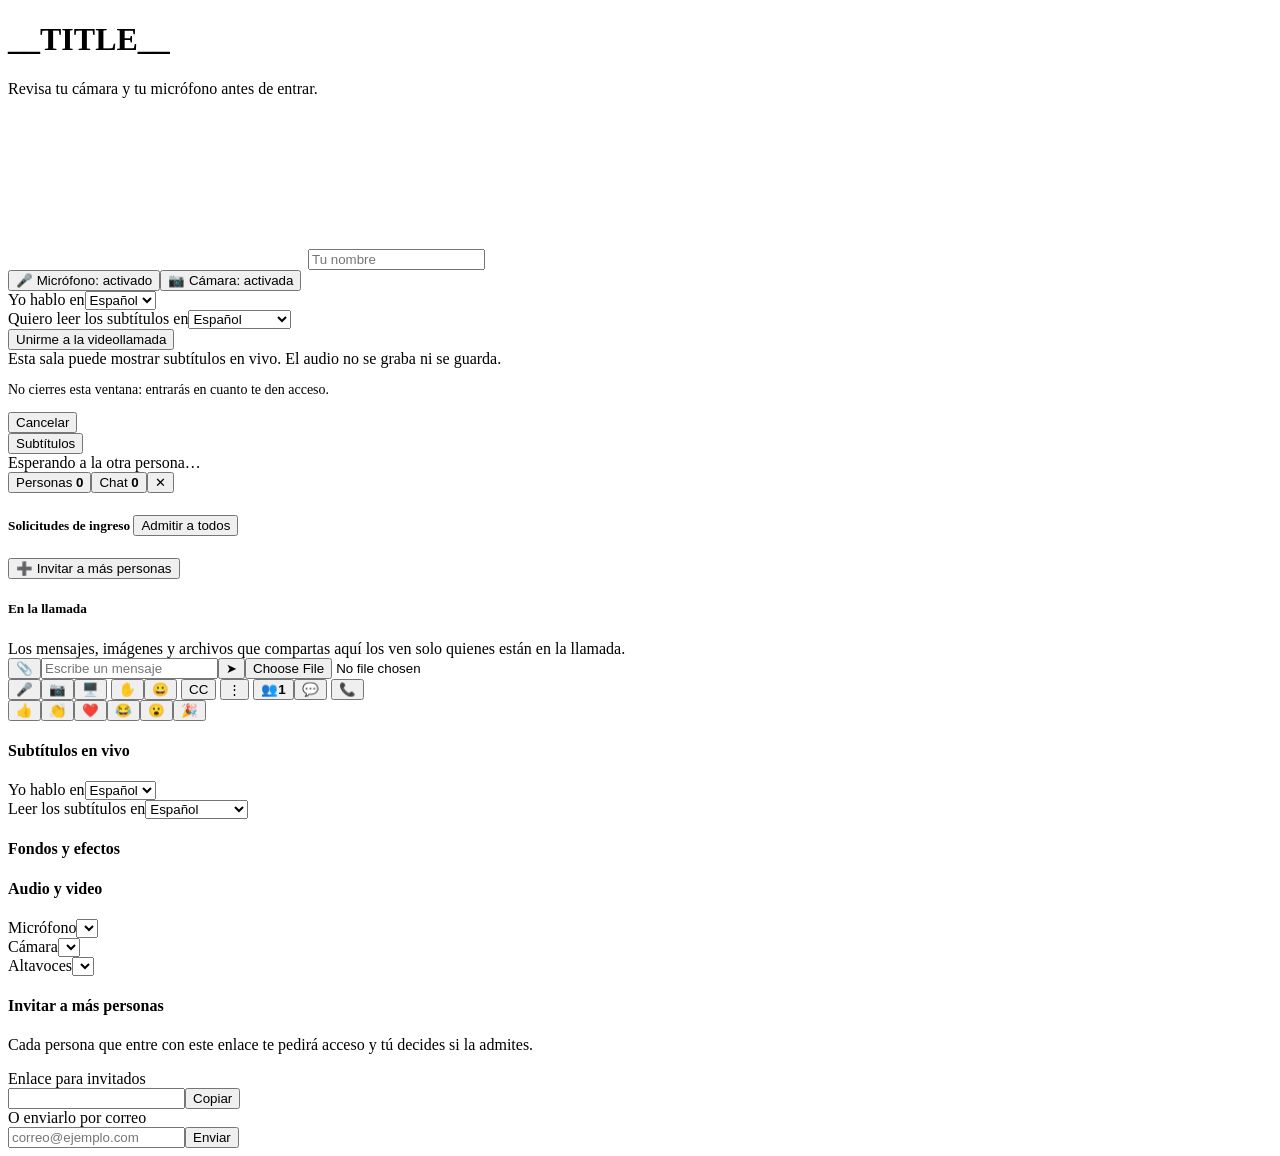
==== hub-service/app/meet_assets/room.html @ 5dffab69 "Sala de videollamada tipo Meet: invitar a más personas, pantalla compartida centrada, panel lateral " ====
<!doctype html><html lang="es"><head><meta charset="utf-8"><meta name="viewport" content="width=device-width,initial-scale=1,viewport-fit=cover">
<meta name="robots" content="noindex"><title>__TITLE__</title>
<link rel="stylesheet" href="_/assets/room.css?v=__V__"></head><body>
<div id="lobby"><div class="card"><h1>__TITLE__</h1><p>Revisa tu cámara y tu micrófono antes de entrar.</p>
<div id="lf"><p id="hi" class="hide" style="font-size:17px;font-weight:600;margin:0 0 10px"></p><video id="prev" autoplay playsinline muted></video><input id="nm" type="text" placeholder="Tu nombre" maxlength="60" autocomplete="name">
<div class="row"><button class="tg" id="tm">🎤 Micrófono: activado</button><button class="tg" id="tc">📷 Cámara: activada</button></div>
<div id="lgs" class="hide"><div class="lg"><span>Yo hablo en</span><select id="sp"><option value="es">Español</option><option value="en">English</option></select></div><div class="lg"><span>Quiero leer los subtítulos en</span><select id="rd"><option value="es">Español</option><option value="en">English</option><option value="off">Sin subtítulos</option></select></div></div>
<button class="go" id="go">Unirme a la videollamada</button><div id="err"></div><div id="note">Esta sala puede mostrar subtítulos en vivo. El audio no se graba ni se guarda.</div></div>
<div id="wr" class="hide"><div class="sp"></div><p id="wrt" style="margin:14px 0 4px;font-weight:600"></p><p style="color:var(--mut);font-size:14px;margin:0 0 14px">No cierres esta ventana: entrarás en cuanto te den acceso.</p><button class="tg" id="wrx">Cancelar</button></div></div></div>

<div id="room" class="hide">
  <div id="top"><span id="ttl"></span><span class="tr"><button id="langb" class="pill hide" title="Idioma en que hablas y en el que lees los subtítulos">Subtítulos</button><span id="cnt"></span></span></div>
  <div id="main">
    <div id="stage"><div id="grid"></div><div id="subs"></div><div id="wait">Esperando a la otra persona…</div><div id="rx"></div><div id="toast"></div></div>
    <aside id="side" class="hide">
      <div class="stabs"><button data-t="people" class="on">Personas <b id="pbadge" class="hide">0</b></button><button data-t="chat">Chat <b id="cbadge" class="hide">0</b></button><button id="sx" title="Cerrar">✕</button></div>
      <div id="p-people" class="pane">
        <div id="reqs" class="hide"><h5>Solicitudes de ingreso <button id="admitall" class="mini">Admitir a todos</button></h5><div id="reqlist"></div></div>
        <div class="inv"><button id="invb" class="mini big">➕ Invitar a más personas</button></div>
        <h5>En la llamada</h5><div id="plist"></div>
      </div>
      <div id="p-chat" class="pane hide"><div id="msgs"><div class="ch-empty">Los mensajes, imágenes y archivos que compartas aquí los ven solo quienes están en la llamada.</div></div>
        <div id="cform"><button id="attb" class="ib" title="Adjuntar un archivo o imagen">📎</button><input id="cin" type="text" placeholder="Escribe un mensaje" maxlength="2000" autocomplete="off"><button id="csend" class="ib pri" title="Enviar">➤</button><input id="cfile" type="file" class="hide"></div></div>
    </aside>
  </div>
  <div id="bar">
    <button class="cb" id="bm" title="Micrófono">🎤</button><button class="cb" id="bc" title="Cámara">📷</button><button class="cb" id="bs" title="Compartir pantalla">🖥️</button>
    <button class="cb" id="bh" title="Levantar la mano">✋</button><button class="cb" id="br" title="Reacciones">😀</button>
    <button class="cb hide on" id="bcc" title="Subtítulos">CC</button>
    <button class="cb" id="bmore" title="Más opciones">⋮</button>
    <button class="cb" id="bp" title="Personas">👥<b id="pcount">1</b></button><button class="cb" id="bch" title="Chat de la llamada">💬<b id="cdot" class="hide"></b></button>
    <button class="cb end" id="be" title="Salir de la llamada">📞</button>
  </div>
  <div id="rxp" class="pop hide"><button>👍</button><button>👏</button><button>❤️</button><button>😂</button><button>😮</button><button>🎉</button></div>
  <div id="lgp" class="pop hide"><h4>Subtítulos en vivo</h4><div class="lg"><span>Yo hablo en</span><select id="sp2"><option value="es">Español</option><option value="en">English</option></select></div><div class="lg"><span>Leer los subtítulos en</span><select id="rd2"><option value="es">Español</option><option value="en">English</option><option value="off">Sin subtítulos</option></select></div></div>
  <div id="more" class="pop hide"></div>
  <div id="bgp" class="pop wide hide"><h4>Fondos y efectos</h4><div id="bgl"></div><div id="bgm" class="mut"></div></div>
  <div id="devp" class="pop wide hide"><h4>Audio y video</h4><div class="lg"><span>Micrófono</span><select id="d-mic"></select></div><div class="lg"><span>Cámara</span><select id="d-cam"></select></div><div class="lg"><span>Altavoces</span><select id="d-spk"></select></div></div>
  <div id="invp" class="pop wide hide"><h4>Invitar a más personas</h4><p class="mut">Cada persona que entre con este enlace te pedirá acceso y tú decides si la admites.</p>
    <div class="lg"><span>Enlace para invitados</span><div class="irow"><input id="invurl" type="text" readonly><button id="invcopy" class="mini">Copiar</button></div></div>
    <div class="lg"><span>O enviarlo por correo</span><div class="irow"><input id="invto" type="text" placeholder="correo@ejemplo.com"><button id="invsend" class="mini">Enviar</button></div></div><div id="invmsg" class="mut"></div></div>
</div>
<script>window.__ROOM={code:"__CODE__",guest:__GUEST__,subs:__SUBS__,v:"__V__"};</script>
<script src="_/lk.js"></script><script src="_/assets/room.js?v=__V__"></script>
</body></html>
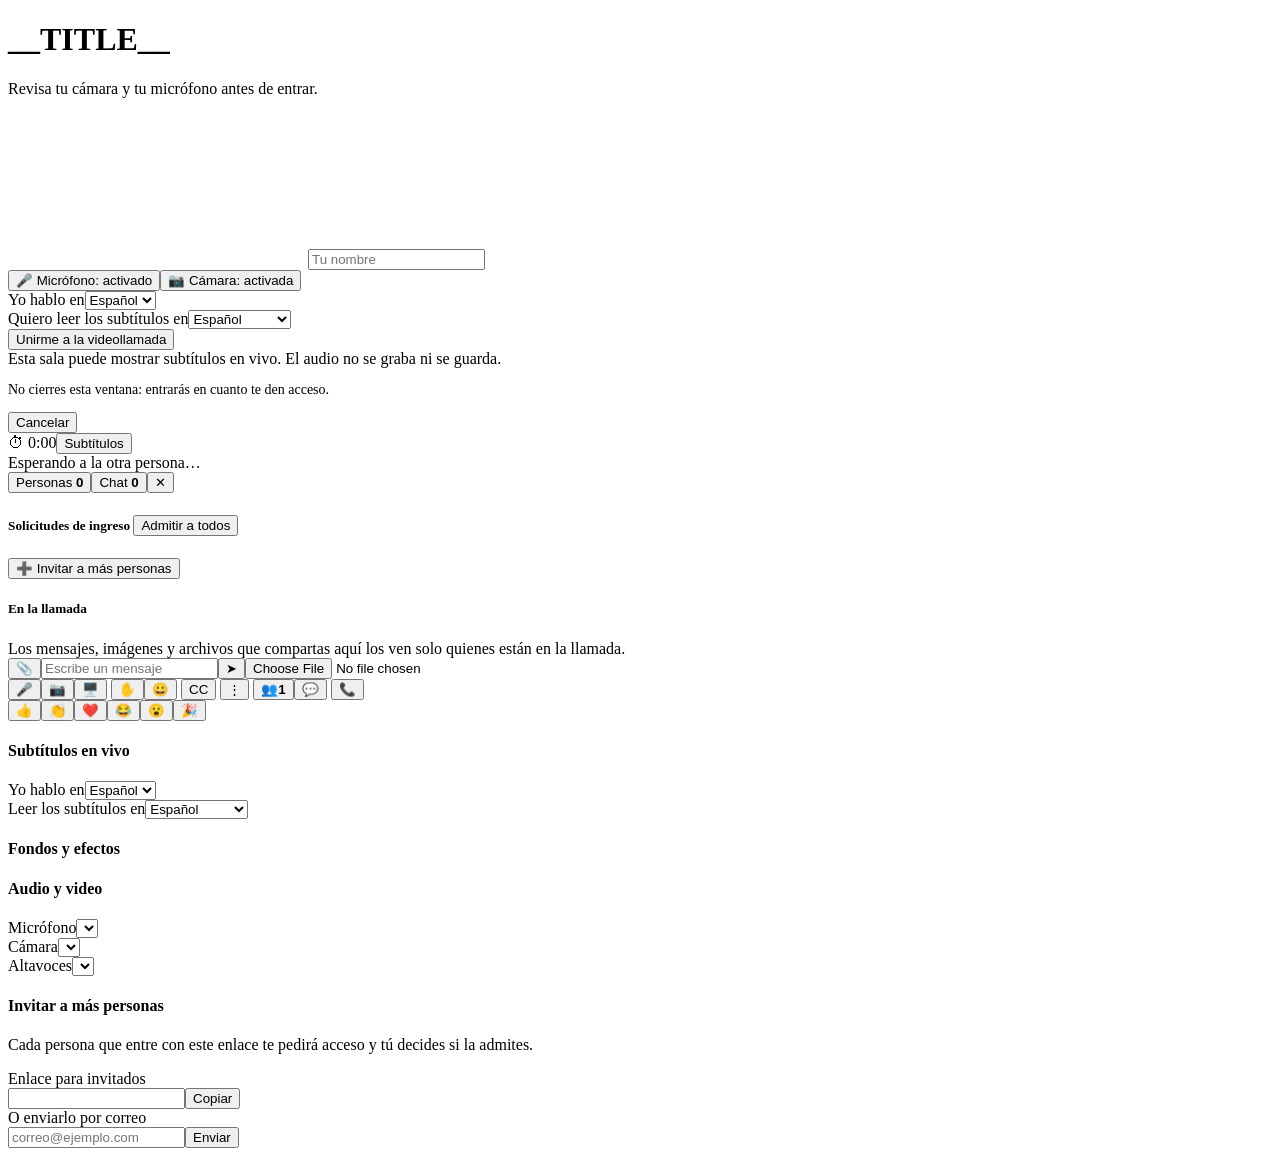
==== commit ef4606d1: "Videollamada: reloj con el tiempo real de la llamada y botones de silenciar y sacar participantes en" ====
--- a/hub-service/app/meet_assets/room.html
+++ b/hub-service/app/meet_assets/room.html
@@ -9,7 +9,7 @@
 <div id="wr" class="hide"><div class="sp"></div><p id="wrt" style="margin:14px 0 4px;font-weight:600"></p><p style="color:var(--mut);font-size:14px;margin:0 0 14px">No cierres esta ventana: entrarás en cuanto te den acceso.</p><button class="tg" id="wrx">Cancelar</button></div></div></div>
 
 <div id="room" class="hide">
-  <div id="top"><span id="ttl"></span><span class="tr"><button id="langb" class="pill hide" title="Idioma en que hablas y en el que lees los subtítulos">Subtítulos</button><span id="cnt"></span></span></div>
+  <div id="top"><span id="ttl"></span><span class="tr"><span id="clock" title="Tiempo que lleva la llamada">⏱ 0:00</span><button id="langb" class="pill hide" title="Idioma en que hablas y en el que lees los subtítulos">Subtítulos</button><span id="cnt"></span></span></div>
   <div id="main">
     <div id="stage"><div id="grid"></div><div id="subs"></div><div id="wait">Esperando a la otra persona…</div><div id="rx"></div><div id="toast"></div></div>
     <aside id="side" class="hide">
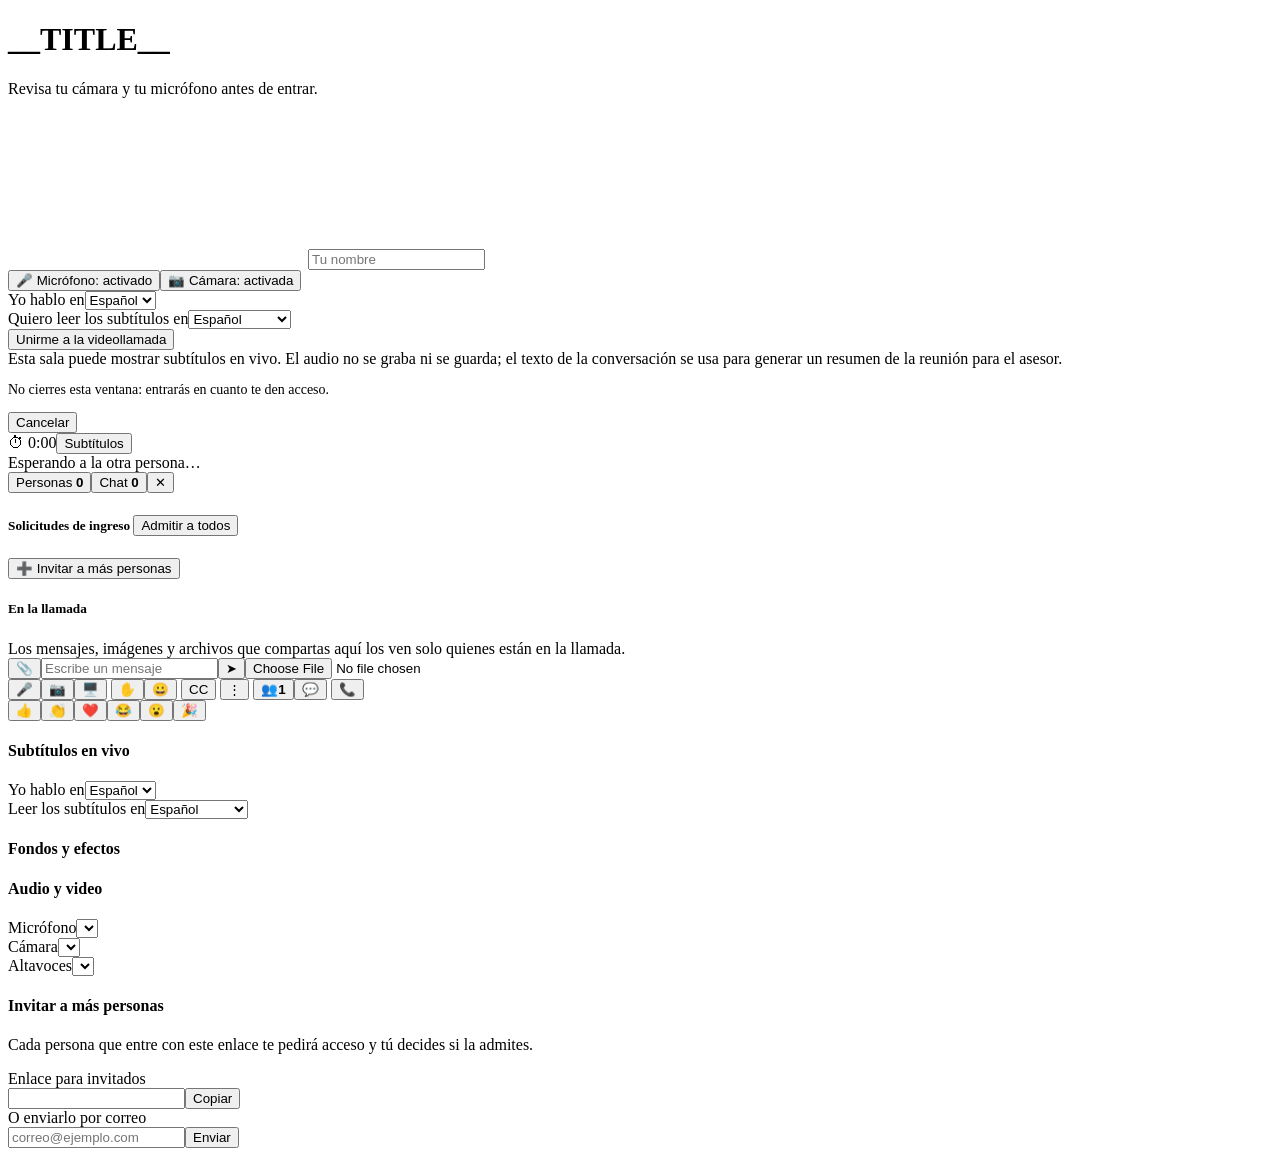
==== commit 2fb382c2: "Resumen automático de la reunión al terminar la llamada: se guarda en la ficha (lead, contacto y cue" ====
--- a/hub-service/app/meet_assets/room.html
+++ b/hub-service/app/meet_assets/room.html
@@ -5,7 +5,7 @@
 <div id="lf"><p id="hi" class="hide" style="font-size:17px;font-weight:600;margin:0 0 10px"></p><video id="prev" autoplay playsinline muted></video><input id="nm" type="text" placeholder="Tu nombre" maxlength="60" autocomplete="name">
 <div class="row"><button class="tg" id="tm">🎤 Micrófono: activado</button><button class="tg" id="tc">📷 Cámara: activada</button></div>
 <div id="lgs" class="hide"><div class="lg"><span>Yo hablo en</span><select id="sp"><option value="es">Español</option><option value="en">English</option></select></div><div class="lg"><span>Quiero leer los subtítulos en</span><select id="rd"><option value="es">Español</option><option value="en">English</option><option value="off">Sin subtítulos</option></select></div></div>
-<button class="go" id="go">Unirme a la videollamada</button><div id="err"></div><div id="note">Esta sala puede mostrar subtítulos en vivo. El audio no se graba ni se guarda.</div></div>
+<button class="go" id="go">Unirme a la videollamada</button><div id="err"></div><div id="note">Esta sala puede mostrar subtítulos en vivo. El audio no se graba ni se guarda; el texto de la conversación se usa para generar un resumen de la reunión para el asesor.</div></div>
 <div id="wr" class="hide"><div class="sp"></div><p id="wrt" style="margin:14px 0 4px;font-weight:600"></p><p style="color:var(--mut);font-size:14px;margin:0 0 14px">No cierres esta ventana: entrarás en cuanto te den acceso.</p><button class="tg" id="wrx">Cancelar</button></div></div></div>
 
 <div id="room" class="hide">
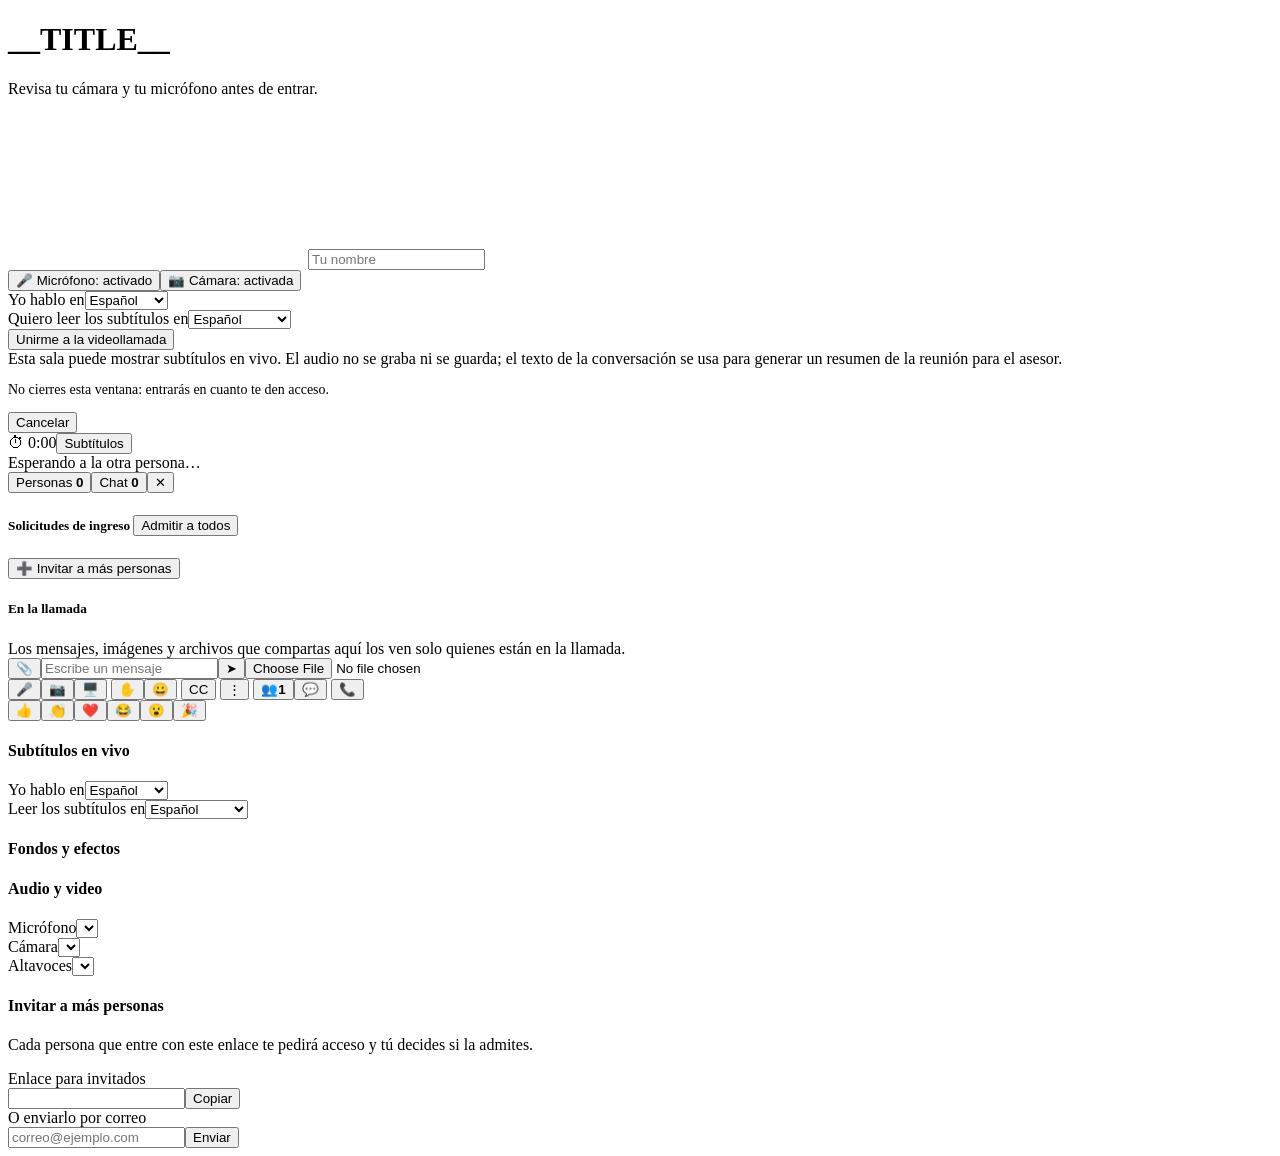
==== commit 3e4c12fe: "Subtítulos en 6 idiomas; traducción y resumen de reuniones con el motor de IA de la empresa (Claude " ====
--- a/hub-service/app/meet_assets/room.html
+++ b/hub-service/app/meet_assets/room.html
@@ -4,7 +4,7 @@
 <div id="lobby"><div class="card"><h1>__TITLE__</h1><p>Revisa tu cámara y tu micrófono antes de entrar.</p>
 <div id="lf"><p id="hi" class="hide" style="font-size:17px;font-weight:600;margin:0 0 10px"></p><video id="prev" autoplay playsinline muted></video><input id="nm" type="text" placeholder="Tu nombre" maxlength="60" autocomplete="name">
 <div class="row"><button class="tg" id="tm">🎤 Micrófono: activado</button><button class="tg" id="tc">📷 Cámara: activada</button></div>
-<div id="lgs" class="hide"><div class="lg"><span>Yo hablo en</span><select id="sp"><option value="es">Español</option><option value="en">English</option></select></div><div class="lg"><span>Quiero leer los subtítulos en</span><select id="rd"><option value="es">Español</option><option value="en">English</option><option value="off">Sin subtítulos</option></select></div></div>
+<div id="lgs" class="hide"><div class="lg"><span>Yo hablo en</span><select id="sp"><option value="es">Español</option><option value="en">English</option><option value="pt">Português</option><option value="fr">Français</option><option value="de">Deutsch</option><option value="it">Italiano</option></select></div><div class="lg"><span>Quiero leer los subtítulos en</span><select id="rd"><option value="es">Español</option><option value="en">English</option><option value="pt">Português</option><option value="fr">Français</option><option value="de">Deutsch</option><option value="it">Italiano</option><option value="off">Sin subtítulos</option></select></div></div>
 <button class="go" id="go">Unirme a la videollamada</button><div id="err"></div><div id="note">Esta sala puede mostrar subtítulos en vivo. El audio no se graba ni se guarda; el texto de la conversación se usa para generar un resumen de la reunión para el asesor.</div></div>
 <div id="wr" class="hide"><div class="sp"></div><p id="wrt" style="margin:14px 0 4px;font-weight:600"></p><p style="color:var(--mut);font-size:14px;margin:0 0 14px">No cierres esta ventana: entrarás en cuanto te den acceso.</p><button class="tg" id="wrx">Cancelar</button></div></div></div>
 
@@ -32,7 +32,7 @@
     <button class="cb end" id="be" title="Salir de la llamada">📞</button>
   </div>
   <div id="rxp" class="pop hide"><button>👍</button><button>👏</button><button>❤️</button><button>😂</button><button>😮</button><button>🎉</button></div>
-  <div id="lgp" class="pop hide"><h4>Subtítulos en vivo</h4><div class="lg"><span>Yo hablo en</span><select id="sp2"><option value="es">Español</option><option value="en">English</option></select></div><div class="lg"><span>Leer los subtítulos en</span><select id="rd2"><option value="es">Español</option><option value="en">English</option><option value="off">Sin subtítulos</option></select></div></div>
+  <div id="lgp" class="pop hide"><h4>Subtítulos en vivo</h4><div class="lg"><span>Yo hablo en</span><select id="sp2"><option value="es">Español</option><option value="en">English</option><option value="pt">Português</option><option value="fr">Français</option><option value="de">Deutsch</option><option value="it">Italiano</option></select></div><div class="lg"><span>Leer los subtítulos en</span><select id="rd2"><option value="es">Español</option><option value="en">English</option><option value="pt">Português</option><option value="fr">Français</option><option value="de">Deutsch</option><option value="it">Italiano</option><option value="off">Sin subtítulos</option></select></div></div>
   <div id="more" class="pop hide"></div>
   <div id="bgp" class="pop wide hide"><h4>Fondos y efectos</h4><div id="bgl"></div><div id="bgm" class="mut"></div></div>
   <div id="devp" class="pop wide hide"><h4>Audio y video</h4><div class="lg"><span>Micrófono</span><select id="d-mic"></select></div><div class="lg"><span>Cámara</span><select id="d-cam"></select></div><div class="lg"><span>Altavoces</span><select id="d-spk"></select></div></div>
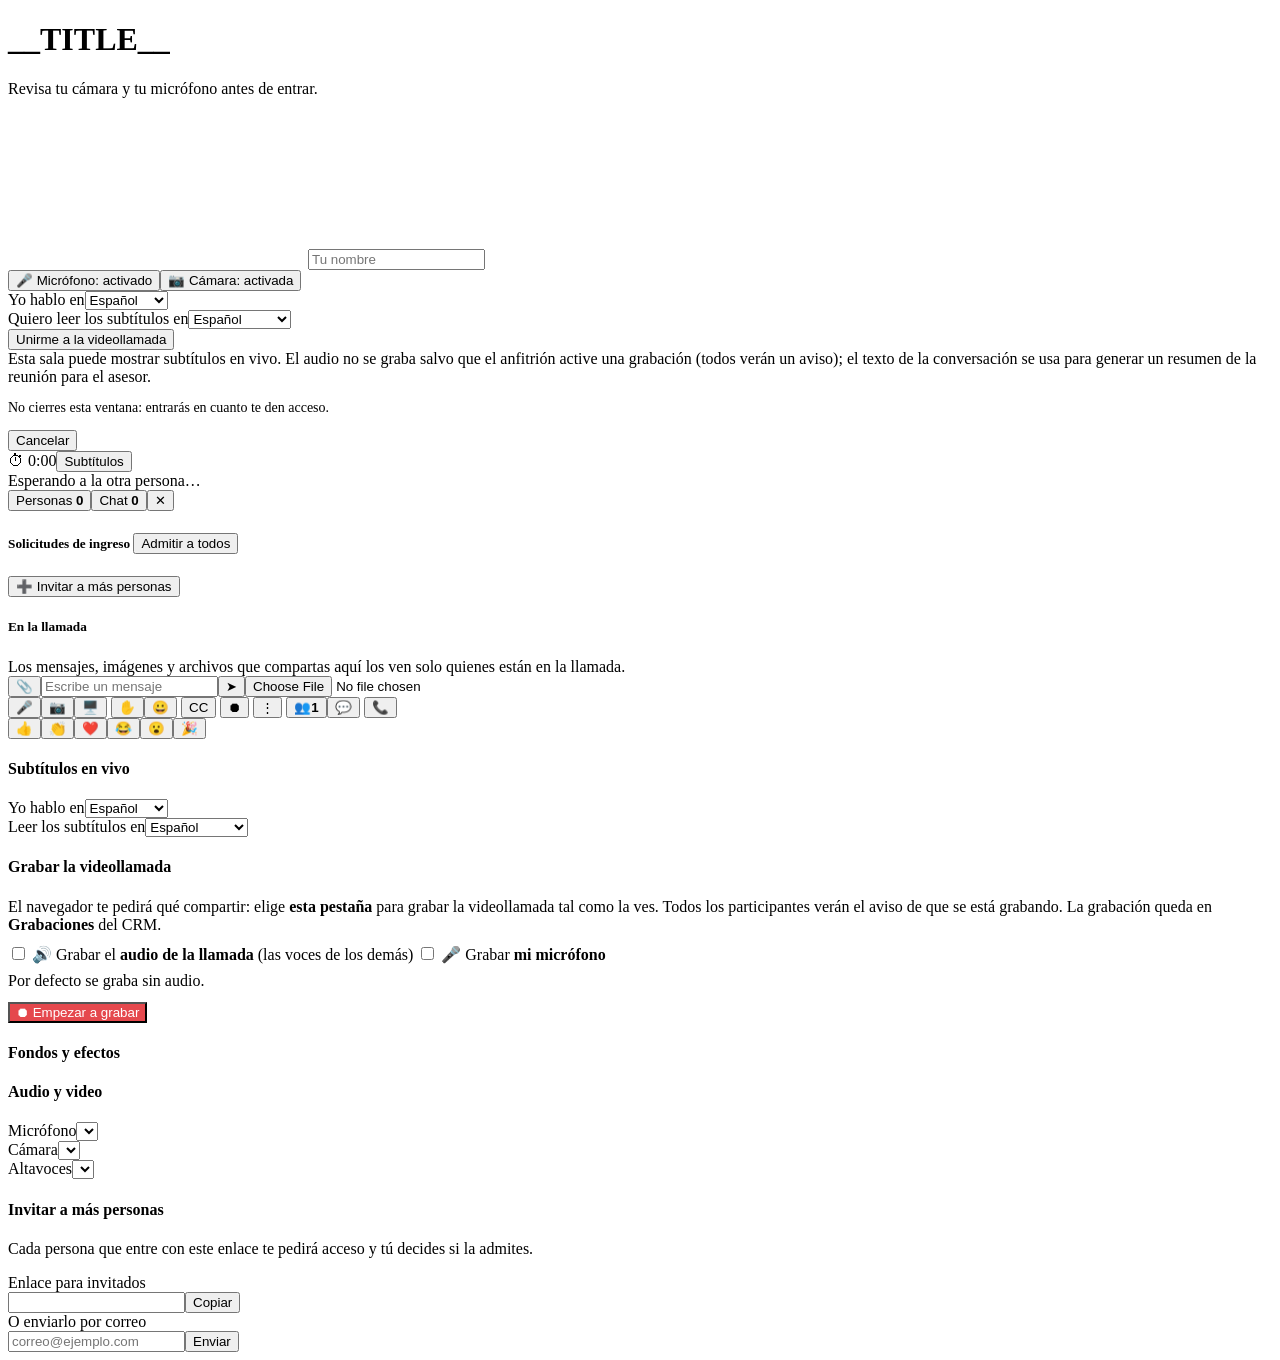
==== commit 7230cf70: "Grabaciones de pantalla y de videollamadas: grabar con o sin audio, ver, descargar y compartir Co-Au" ====
--- a/hub-service/app/meet_assets/room.html
+++ b/hub-service/app/meet_assets/room.html
@@ -5,13 +5,13 @@
 <div id="lf"><p id="hi" class="hide" style="font-size:17px;font-weight:600;margin:0 0 10px"></p><video id="prev" autoplay playsinline muted></video><input id="nm" type="text" placeholder="Tu nombre" maxlength="60" autocomplete="name">
 <div class="row"><button class="tg" id="tm">🎤 Micrófono: activado</button><button class="tg" id="tc">📷 Cámara: activada</button></div>
 <div id="lgs" class="hide"><div class="lg"><span>Yo hablo en</span><select id="sp"><option value="es">Español</option><option value="en">English</option><option value="pt">Português</option><option value="fr">Français</option><option value="de">Deutsch</option><option value="it">Italiano</option></select></div><div class="lg"><span>Quiero leer los subtítulos en</span><select id="rd"><option value="es">Español</option><option value="en">English</option><option value="pt">Português</option><option value="fr">Français</option><option value="de">Deutsch</option><option value="it">Italiano</option><option value="off">Sin subtítulos</option></select></div></div>
-<button class="go" id="go">Unirme a la videollamada</button><div id="err"></div><div id="note">Esta sala puede mostrar subtítulos en vivo. El audio no se graba ni se guarda; el texto de la conversación se usa para generar un resumen de la reunión para el asesor.</div></div>
+<button class="go" id="go">Unirme a la videollamada</button><div id="err"></div><div id="note">Esta sala puede mostrar subtítulos en vivo. El audio no se graba salvo que el anfitrión active una grabación (todos verán un aviso); el texto de la conversación se usa para generar un resumen de la reunión para el asesor.</div></div>
 <div id="wr" class="hide"><div class="sp"></div><p id="wrt" style="margin:14px 0 4px;font-weight:600"></p><p style="color:var(--mut);font-size:14px;margin:0 0 14px">No cierres esta ventana: entrarás en cuanto te den acceso.</p><button class="tg" id="wrx">Cancelar</button></div></div></div>
 
 <div id="room" class="hide">
   <div id="top"><span id="ttl"></span><span class="tr"><span id="clock" title="Tiempo que lleva la llamada">⏱ 0:00</span><button id="langb" class="pill hide" title="Idioma en que hablas y en el que lees los subtítulos">Subtítulos</button><span id="cnt"></span></span></div>
   <div id="main">
-    <div id="stage"><div id="grid"></div><div id="subs"></div><div id="wait">Esperando a la otra persona…</div><div id="rx"></div><div id="toast"></div></div>
+    <div id="stage"><div id="recbanner" class="hide"></div><div id="grid"></div><div id="subs"></div><div id="wait">Esperando a la otra persona…</div><div id="rx"></div><div id="toast"></div></div>
     <aside id="side" class="hide">
       <div class="stabs"><button data-t="people" class="on">Personas <b id="pbadge" class="hide">0</b></button><button data-t="chat">Chat <b id="cbadge" class="hide">0</b></button><button id="sx" title="Cerrar">✕</button></div>
       <div id="p-people" class="pane">
@@ -27,6 +27,7 @@
     <button class="cb" id="bm" title="Micrófono">🎤</button><button class="cb" id="bc" title="Cámara">📷</button><button class="cb" id="bs" title="Compartir pantalla">🖥️</button>
     <button class="cb" id="bh" title="Levantar la mano">✋</button><button class="cb" id="br" title="Reacciones">😀</button>
     <button class="cb hide on" id="bcc" title="Subtítulos">CC</button>
+    <button class="cb hide" id="brec" title="Grabar la videollamada">⏺</button>
     <button class="cb" id="bmore" title="Más opciones">⋮</button>
     <button class="cb" id="bp" title="Personas">👥<b id="pcount">1</b></button><button class="cb" id="bch" title="Chat de la llamada">💬<b id="cdot" class="hide"></b></button>
     <button class="cb end" id="be" title="Salir de la llamada">📞</button>
@@ -34,6 +35,10 @@
   <div id="rxp" class="pop hide"><button>👍</button><button>👏</button><button>❤️</button><button>😂</button><button>😮</button><button>🎉</button></div>
   <div id="lgp" class="pop hide"><h4>Subtítulos en vivo</h4><div class="lg"><span>Yo hablo en</span><select id="sp2"><option value="es">Español</option><option value="en">English</option><option value="pt">Português</option><option value="fr">Français</option><option value="de">Deutsch</option><option value="it">Italiano</option></select></div><div class="lg"><span>Leer los subtítulos en</span><select id="rd2"><option value="es">Español</option><option value="en">English</option><option value="pt">Português</option><option value="fr">Français</option><option value="de">Deutsch</option><option value="it">Italiano</option><option value="off">Sin subtítulos</option></select></div></div>
   <div id="more" class="pop hide"></div>
+  <div id="recp" class="pop wide hide"><h4>Grabar la videollamada</h4><p class="mut" style="margin:0 0 10px">El navegador te pedirá qué compartir: elige <b>esta pestaña</b> para grabar la videollamada tal como la ves. Todos los participantes verán el aviso de que se está grabando. La grabación queda en <b>Grabaciones</b> del CRM.</p>
+    <label class="chk"><input type="checkbox" id="rec-call"> 🔊 Grabar el <b>audio de la llamada</b> (las voces de los demás)</label>
+    <label class="chk"><input type="checkbox" id="rec-mic"> 🎤 Grabar <b>mi micrófono</b></label>
+    <p class="mut" style="margin:8px 0 12px">Por defecto se graba sin audio.</p><button class="mini big" id="rec-go" style="background:#e5484d;color:#fff">⏺ Empezar a grabar</button><div id="rec-msg" class="mut"></div></div>
   <div id="bgp" class="pop wide hide"><h4>Fondos y efectos</h4><div id="bgl"></div><div id="bgm" class="mut"></div></div>
   <div id="devp" class="pop wide hide"><h4>Audio y video</h4><div class="lg"><span>Micrófono</span><select id="d-mic"></select></div><div class="lg"><span>Cámara</span><select id="d-cam"></select></div><div class="lg"><span>Altavoces</span><select id="d-spk"></select></div></div>
   <div id="invp" class="pop wide hide"><h4>Invitar a más personas</h4><p class="mut">Cada persona que entre con este enlace te pedirá acceso y tú decides si la admites.</p>
